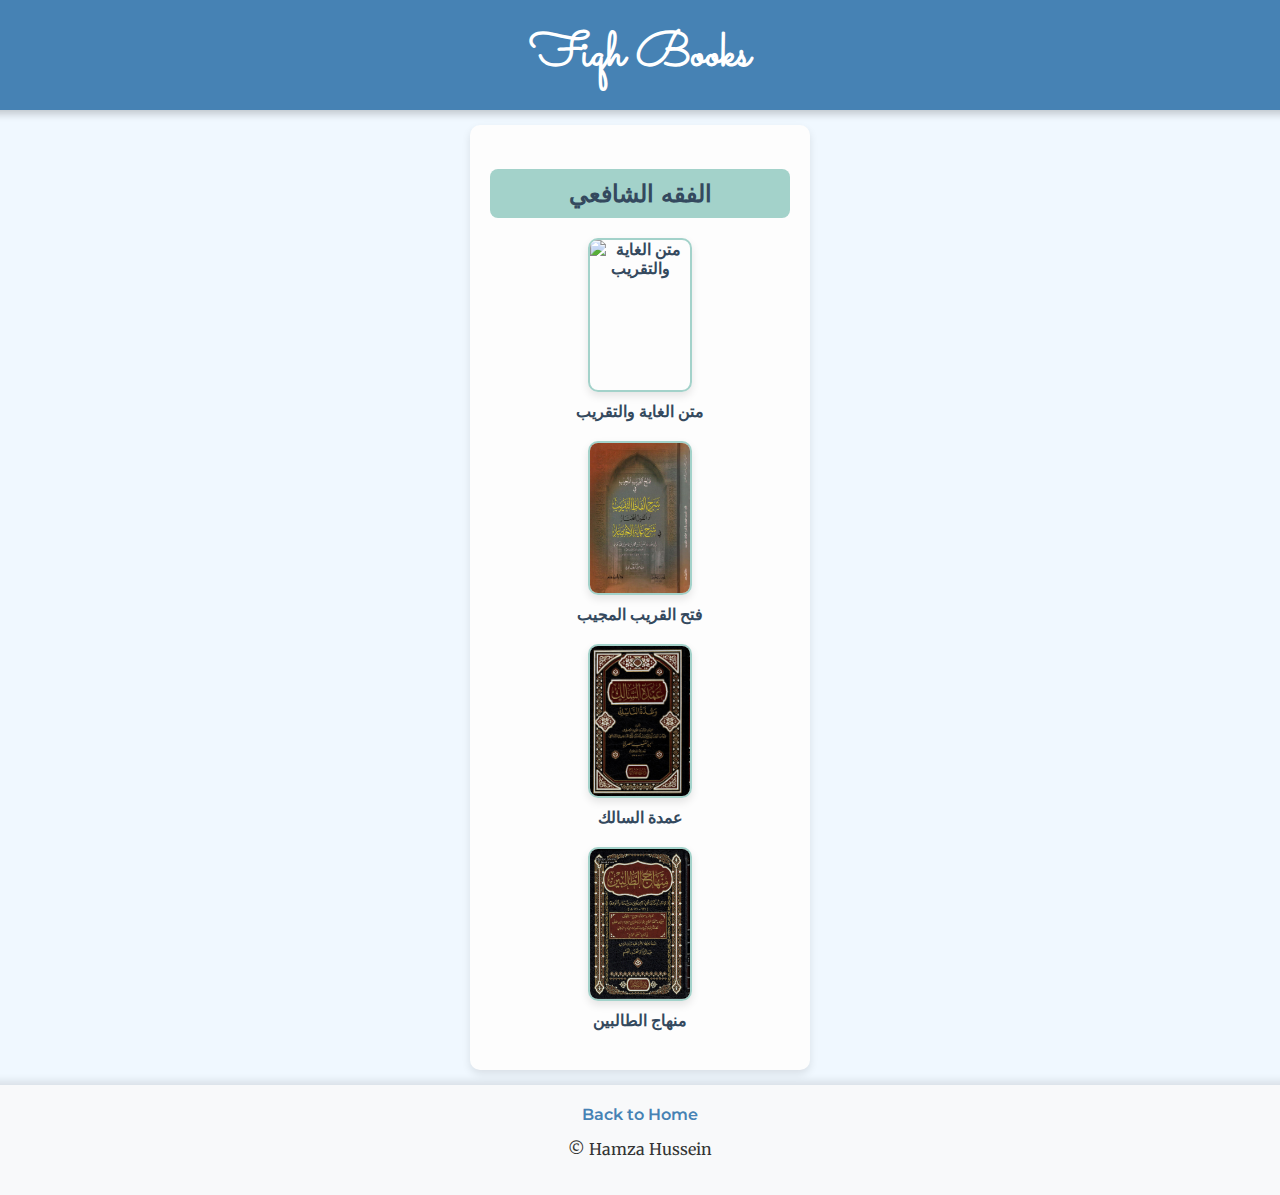
==== Fiqi.html @ 39840cc6 "Add files via upload" ====
<!DOCTYPE html>
<html lang="en">

<head>
    <meta charset="UTF-8">
    <meta name="viewport" content="width=device-width, initial-scale=1.0">
    <title>Fiqh</title>
    <link rel="preconnect" href="https://fonts.googleapis.com">
    <link rel="preconnect" href="https://fonts.gstatic.com" crossorigin>
    <link href="https://fonts.googleapis.com/css2?family=Merriweather&family=Montserrat:wght@400;600&family=Sacramento&display=swap" rel="stylesheet">
    <link rel="stylesheet" href="style.css">
</head>

<body>
    <!-- Header Section -->
    <div class="header">
        <h1>Fiqh Books</h1>
    </div>

    <!-- Fiqh Section -->
    <div class="section-container">
        <div class="Fiqi-section">
            <p>الفقه الشافعي</p>
            <ul class="Fiqi">
                <li>
                    <img src="/images/shujac.jpeg" alt="متن الغاية والتقريب">
                    <span>متن الغاية والتقريب</span>
                </li>
                <li>
                    <img src="/Images/qarib.jpg" alt="فتح القريب المجيب">
                    <span>فتح القريب المجيب</span>
                </li>
                <li>
                    <img src="/Images/salik.jpeg" alt="عمدة السالك">
                    <span>عمدة السالك</span>
                </li>
                <li>
                    <img src="/Images/minhaj.jpeg" alt="منهاج الطالبين">
                    <span>منهاج الطالبين</span>
                </li>
            </ul>
        </div>
    </div>

    <!-- Footer Section -->
    <div class="bottom-container">
        <a class="footer-link" href="index.html">Back to Home</a>
        <p>© Hamza Hussein</p>
    </div>
</body>

</html>
---- style.css ----
/* General Styles */
body {
  margin: 0;
  padding: 0;
  font-family: 'Montserrat', sans-serif;
  background-color: #f0f8ff; /* Light blue background */
  color: #333;
  display: flex;
  flex-direction: column;
  align-items: center;
  justify-content: center;
  min-height: 100vh;
}

/* Header Section */
.header {
  background-color: #4682b4; /* Steel blue background */
  color: white;
  padding: 20px;
  text-align: center;
  width: 100%;
  box-shadow: 0 4px 8px rgba(0, 0, 0, 0.2);
}

.header h1 {
  font-family: 'Sacramento', cursive;
  font-size: 3rem;
  margin: 0;
}

/* Menu Styles */
.menu {
  display: flex;
  justify-content: center;
  flex-wrap: wrap;
  margin: 20px 0;
}

.menu a {
  text-decoration: none;
  color: #4682b4;
  background-color: #e6f2ff; /* Light blue background */
  padding: 15px 30px;
  margin: 10px;
  border-radius: 10px;
  font-size: 1.2rem;
  font-weight: 600;
  transition: background-color 0.3s, color 0.3s;
  box-shadow: 0 4px 8px rgba(0, 0, 0, 0.1);
}

.menu a:hover {
  background-color: #4682b4;
  color: #fff;
}

/* Content Section */
.content {
  display: flex;
  flex-wrap: wrap;
  justify-content: center;
  padding: 20px;
}

/* Section Container */
.section-container {
  display: flex;
  flex-wrap: wrap;
  justify-content: center;
  width: 100%;
  padding: 0 20px;
}

/* Section Styles */
.Hadith-section, .Fiqi-section, .Usuul-section {
  background-color: #fdfdfd; /* Light background */
  padding: 20px;
  margin: 15px;
  border-radius: 10px;
  box-shadow: 0 4px 8px rgba(0, 0, 0, 0.1);
  width: 300px;
  text-align: center;
}

.Hadith-section p, .Fiqi-section p, .Usuul-section p {
  font-size: 1.5rem;
  font-weight: 600;
  color: #34495e; /* Dark blue-gray text */
  margin-bottom: 15px;
  background-color: #a3d2ca; /* Soft teal background */
  padding: 10px;
  border-radius: 8px;
}

/* List Styles */
ul {
  list-style: none;
  padding: 0;
  margin: 0;
}

li {
  margin: 20px 0;
  font-size: 1rem;
  font-weight: 600;
  color: #34495e;
  display: flex;
  flex-direction: column;
  align-items: center;
}

img {
  width: 100px;
  height: 150px;
  margin-bottom: 10px;
  border-radius: 10px;
  box-shadow: 0 4px 8px rgba(0, 0, 0, 0.1);
  border: 2px solid #a3d2ca;
}

/* Footer Section */
.bottom-container {
  background-color: #f8f9fa; /* Light gray background */
  padding: 20px;
  text-align: center;
  width: 100%;
  box-shadow: 0 -4px 8px rgba(0, 0, 0, 0.1);
}

.footer-link {
  color: #4682b4;
  text-decoration: none;
  margin: 0 15px;
  font-size: 1rem;
  font-weight: 600;
  transition: color 0.3s;
}

.footer-link:hover {
  color: #333;
}

.bottom-container p {
  margin-top: 15px;
  color: #333;
  font-family: 'Merriweather', serif;
}

/* Responsive Design */
@media (max-width: 768px) {
  .header h1 {
    font-size: 2.5rem;
  }

  .menu a {
    font-size: 1rem;
    padding: 10px 20px;
  }

  .Hadith-section, .Fiqi-section, .Usuul-section {
    width: 100%;
    margin: 10px 0;
  }

  img {
    width: 80px;
    height: 120px;
  }
  
}
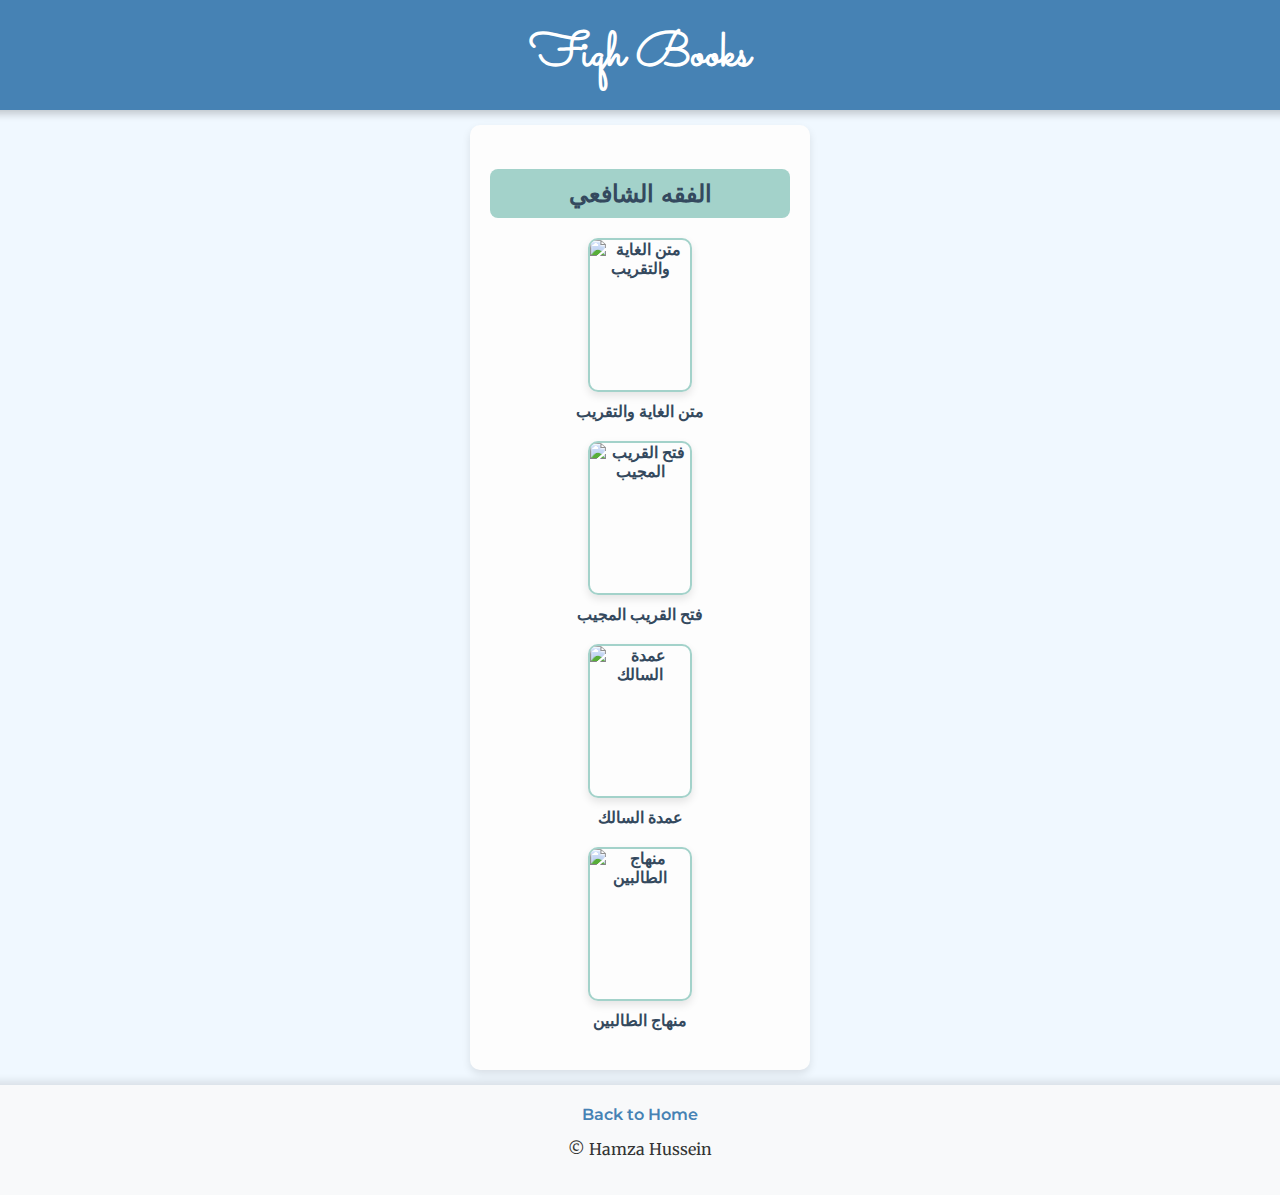
==== commit 0cfe0604: "Update Fiqi.html" ====
--- a/Fiqi.html
+++ b/Fiqi.html
@@ -23,19 +23,19 @@
             <p>الفقه الشافعي</p>
             <ul class="Fiqi">
                 <li>
-                    <img src="/images/shujac.jpeg" alt="متن الغاية والتقريب">
+                    <img src="images/shujac.jpeg" alt="متن الغاية والتقريب">
                     <span>متن الغاية والتقريب</span>
                 </li>
                 <li>
-                    <img src="/Images/qarib.jpg" alt="فتح القريب المجيب">
+                    <img src="images/qarib.jpg" alt="فتح القريب المجيب">
                     <span>فتح القريب المجيب</span>
                 </li>
                 <li>
-                    <img src="/Images/salik.jpeg" alt="عمدة السالك">
+                    <img src="images/salik.jpeg" alt="عمدة السالك">
                     <span>عمدة السالك</span>
                 </li>
                 <li>
-                    <img src="/Images/minhaj.jpeg" alt="منهاج الطالبين">
+                    <img src="images/minhaj.jpeg" alt="منهاج الطالبين">
                     <span>منهاج الطالبين</span>
                 </li>
             </ul>
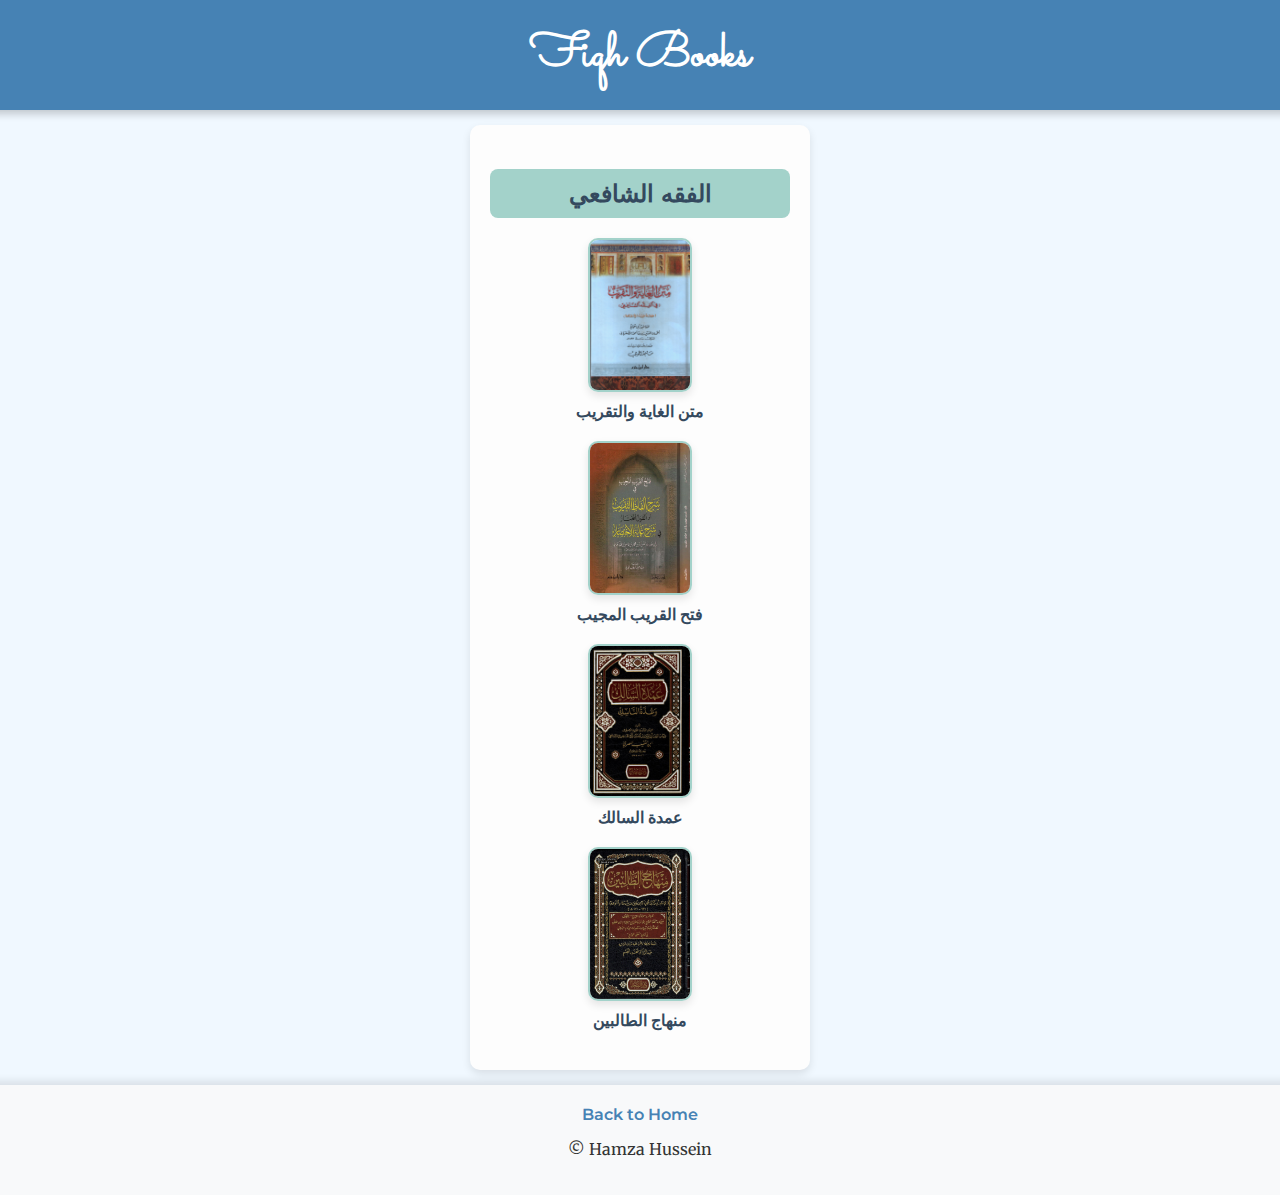
==== commit 83aa0d9f: "Update Fiqi.html" ====
--- a/Fiqi.html
+++ b/Fiqi.html
@@ -23,19 +23,19 @@
             <p>الفقه الشافعي</p>
             <ul class="Fiqi">
                 <li>
-                    <img src="images/shujac.jpeg" alt="متن الغاية والتقريب">
+                    <img src="/Images/shujac.jpeg" alt="متن الغاية والتقريب">
                     <span>متن الغاية والتقريب</span>
                 </li>
                 <li>
-                    <img src="images/qarib.jpg" alt="فتح القريب المجيب">
+                    <img src="/Images/qarib.jpg" alt="فتح القريب المجيب">
                     <span>فتح القريب المجيب</span>
                 </li>
                 <li>
-                    <img src="images/salik.jpeg" alt="عمدة السالك">
+                    <img src="/Images/salik.jpeg" alt="عمدة السالك">
                     <span>عمدة السالك</span>
                 </li>
                 <li>
-                    <img src="images/minhaj.jpeg" alt="منهاج الطالبين">
+                    <img src="/Images/minhaj.jpeg" alt="منهاج الطالبين">
                     <span>منهاج الطالبين</span>
                 </li>
             </ul>
